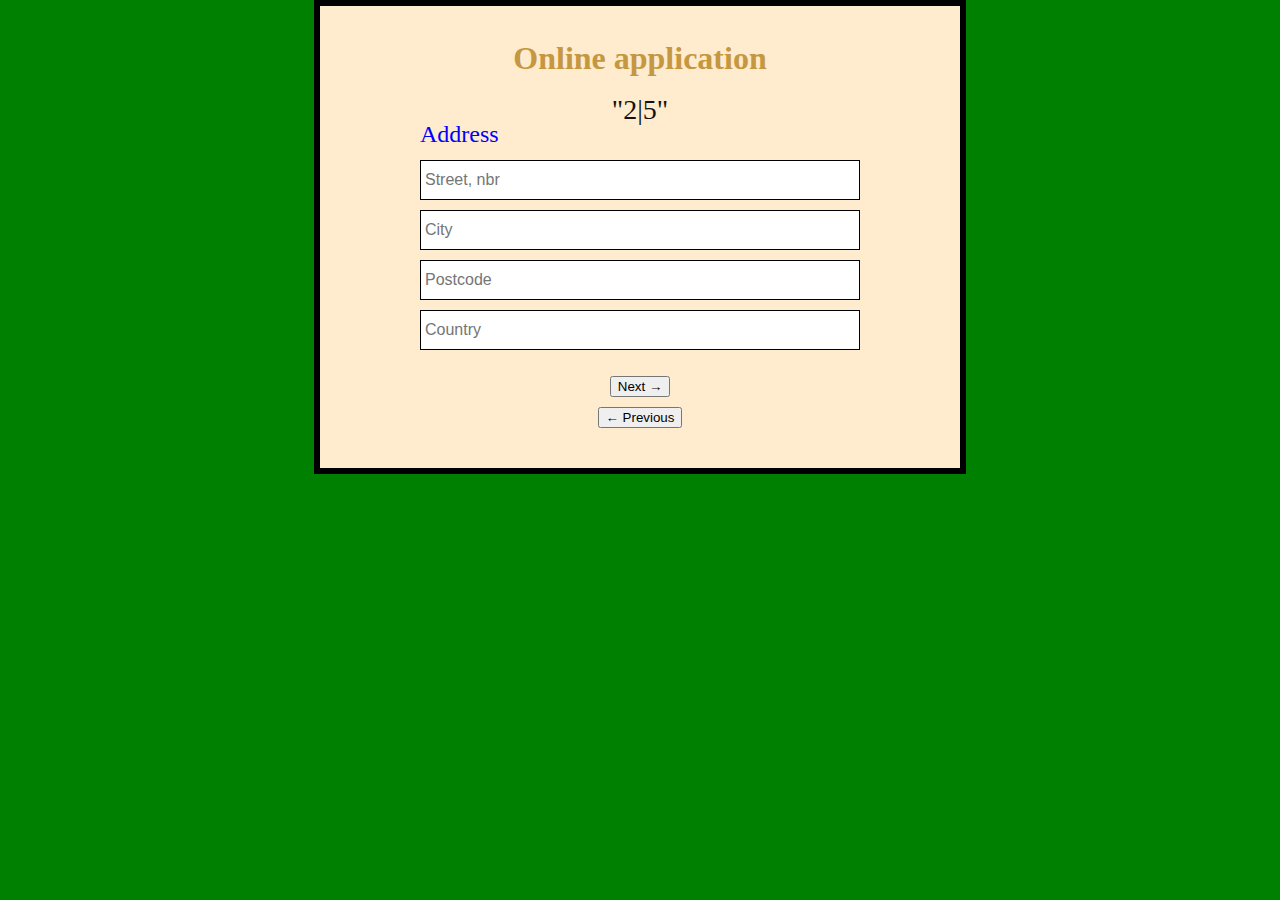
==== index_2.html @ 279d769f "sheet 2" ====
<!DOCTYPE html>
<html lang="en">
    <head>
        <meta charset="UTF-8" />
        <meta http-equiv="X-UA-Compatible" content="IE=edge" />
        <meta name="viewport" content="width=device-width, initial-scale=1.0" />
        <link rel="stylesheet" href="lib/css/reset.css" />
        <link rel="stylesheet" href="lib/css/style.css" />
        <title>Forms and navi</title>
    </head>
    <body>
        <div class="form-container">
            <form action="#" class="form" method="get" netlify>
                <h1 class="form-title">Online application</h1>
                <p class="form-text">"2|5"</p>

                <div class="form-field">
                    <label for="form-name" class="form-field-label">Address</label>
                    <input type="text" class="form-name" name="Street, nbr" placeholder="Street, nbr" />
                    <input type="text" class="form-name" name="City" placeholder="City" />
                    <input type="text" class="form-name" name="Postcode" placeholder="Postcode" />
                    <input type="text" class="form-name" name="Country" placeholder="Country" />
                </div>
                <button type="submit" class="form-submit">Next &#x2192;</button>
                <button type="submit" class="form-submit">&larr; Previous</button>

                <!-- <div class="modal-form-field">
                    <label for="modal-form-email" class="modal-form-field-label">Email</label>
                    <input type="email" class="modal-form-email" id="modal-form-email" name="Email" required />
                </div> -->
            </form>
        </div>
    </body>
</html>
---- lib/css/style.css ----
body {
    background: green;
    display: flex;
    justify-content: center;
    align-items: center;
}

.form-container {
    width: 50%;
    height: 100%;
    border: 6px solid;
    background-color: blanchedalmond;
    display: flex;
    justify-content: center;
    align-items: center;
}

.form {
    padding: 40px 80px;
    background-color: blanchedalmond;
    position: relative;
    display: flex;
    flex-direction: column;
    align-items: center;
}

.form-title {
    font-weight: bold;
    font-size: 32px;
    line-height: 24px;
    color: rgb(197, 151, 64);
    margin-bottom: 4px;
    text-align: center;
}

.form-text {
    font-size: 28px;
    line-height: 24px;
    color: rgb(19, 18, 16);
    margin-top: 24px;
    text-align: center;
}

.form-field {
    display: flex;
    flex-direction: column;
    margin-bottom: 16px;
}

.form-field-label {
    font-size: 24px;
    line-height: 24px;
    color: blue;
    margin-bottom: 4px;
}

.form-name,
.form-email {
    width: 440px;
    height: 40px;
    outline: none;
    margin-top: 10px;
    border: 1px solid black;
    padding: 4px;
    box-sizing: border-box;
    font-size: 16px;
}

.form-submit {
    margin-top: 10px;
}
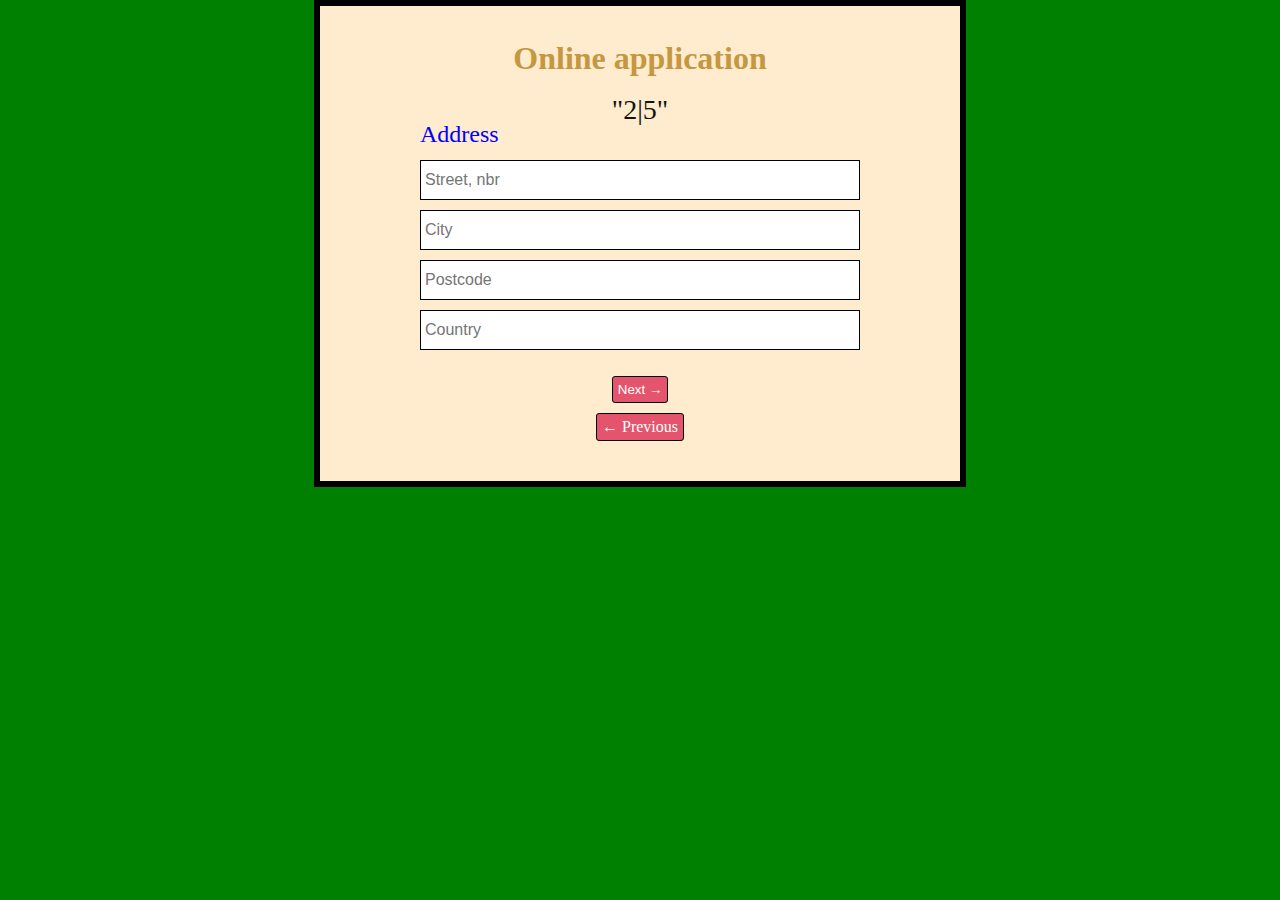
==== commit f4057971: "sheet 3" ====
--- a/index_2.html
+++ b/index_2.html
@@ -10,7 +10,7 @@
     </head>
     <body>
         <div class="form-container">
-            <form action="#" class="form" method="get" netlify>
+            <form action="index_3.html" class="form" method="get" netlify>
                 <h1 class="form-title">Online application</h1>
                 <p class="form-text">"2|5"</p>
 
@@ -22,7 +22,7 @@
                     <input type="text" class="form-name" name="Country" placeholder="Country" />
                 </div>
                 <button type="submit" class="form-submit">Next &#x2192;</button>
-                <button type="submit" class="form-submit">&larr; Previous</button>
+                <a href="index.html" class="form-submit">&larr; Previous</a>
 
                 <!-- <div class="modal-form-field">
                     <label for="modal-form-email" class="modal-form-field-label">Email</label>
--- a/lib/css/style.css
+++ b/lib/css/style.css
@@ -68,4 +68,11 @@
 
 .form-submit {
     margin-top: 10px;
+    display: inline-block;
+    background: #e4556d;
+    color: #fff;
+    text-decoration: none;
+    border-radius: 3px;
+    padding: 5px;
+    border: 1px solid black;
 }
